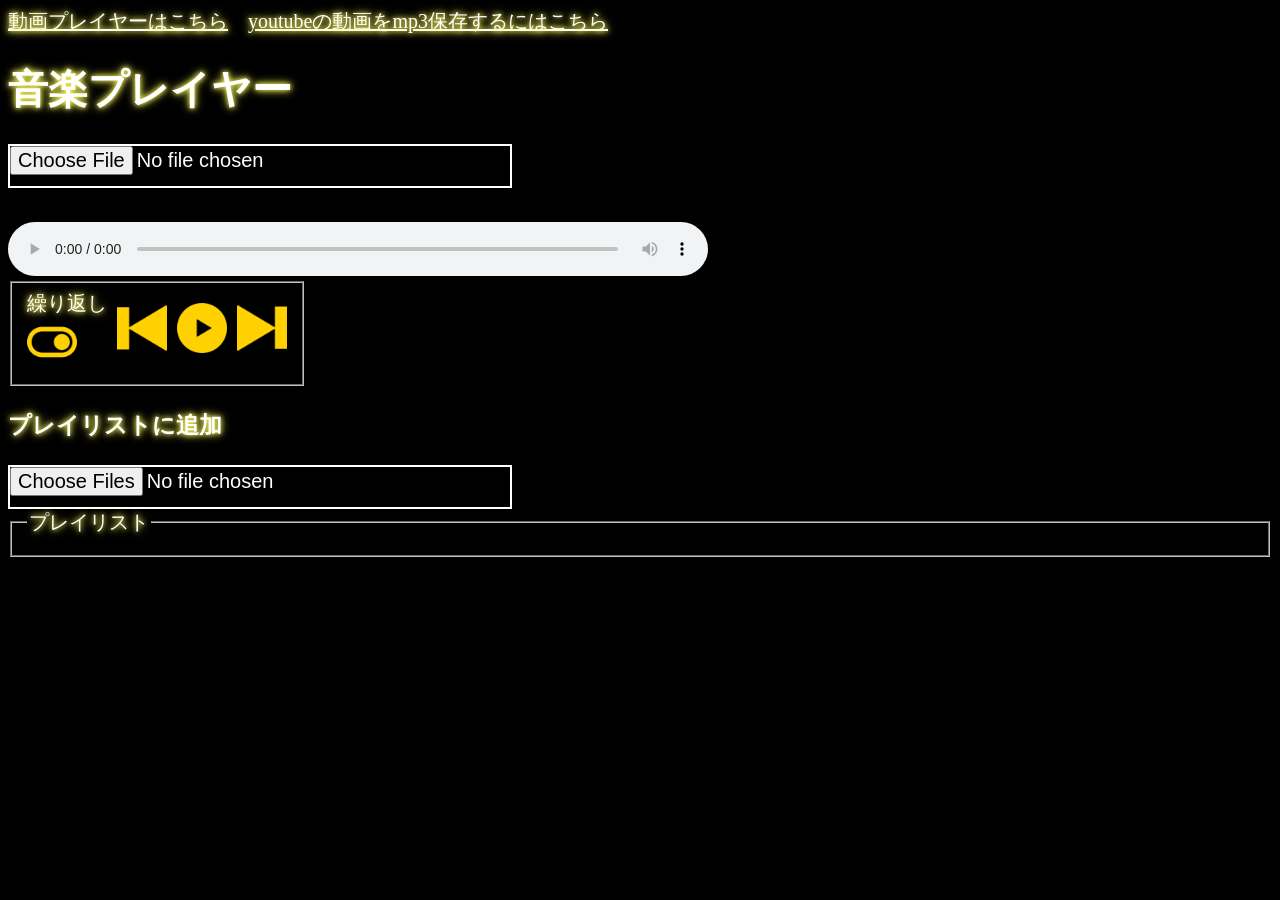
==== MusicsPage/musicPlayer.html @ 37b78002 "繰り返し、再生停止、戻る、次へボタン追加" ====
<!DOCTYPE html>
<html lang="ja">
    <head>
        <meta charset="UTF-8">
        <meta name="viewport" content="width=device-width, initial-scale=1.0">
        <title>音楽プレイヤー</title>
        <link rel="stylesheet" href="../style.css?v=0.01">
    </head>
<body>
    <div class="div_gp">

        <nav id="top_menu">
            <a href="../index.html" target="_blank">動画プレイヤーはこちら</a>
            <a href="https://ytmp3.gl/" target="_blank">youtubeの動画をmp3保存するにはこちら</a>
        </nav>

        <div>
            <h1>音楽プレイヤー</h1>
            <input type="file" id="musicFile" accept="audio/*">
        </div>

        <div>
            <span id="musicName"></span><br>
            <audio id="audio" controls playsinline></audio>

            <fieldset id="function_set">
                <div>
                    <span>繰り返し</span><br>
                    <img src="../Images/loopOff.png" class="buttonIcon" id="loopButton">
                </div>
                <div>
                    <img src="../Images/back.png" class="buttonIcon" id="backButton">
                </div>
                <div>
                    <img src="../Images/play.png" class="buttonIcon" id="playButton">
                </div>
                <div>
                    <img src="../Images/next.png" class="buttonIcon" id="nextButton">
                </div>
                
            </fieldset>
            
        </div>

        <div>
            <h3>プレイリストに追加</h2>
            <input type="file" id="addPlayList" accept="audio/*" multiple><br>

            <fieldset>
                <legend>プレイリスト</legend>
                <div id="musicPlayList"></div>
            </fieldset>
        </div>
        
    </div>
    

    <script src="musicPlayer.js?v=0.01"></script>
    <script src="musicFunction.js?v=0.01"></script>
</body>
</html>
---- style.css ----
/* === 全体 === */
body
{
    background-color: rgb(0, 0, 0);
    color: #ffffff;
    text-shadow: 
    0 0 5px #f6f457,
    0 0 10px #f6f457;

    font-size: 20px;
}

.div_gp
{
    display: flex;
    flex-direction: column;
}

input[type="file"]
{
    font-size: 20px;
    border: 2px solid #ffffff;
    width: 500px;
    height: 40px;
}


/* === 動画プレイヤー側 === */
#video
{
    max-width: 1200px;
    width: 100%;
    height: auto;

    border: 2px solid #ffffff;
    margin: 5px;
}



/* === 音楽プレイヤー側 === */

nav a {
    color: white;
}

/* トップメニュー */
#top_menu
{
    display: flex;
    gap: 20px;
}

/* ボタンクラス */
.button
{
    width: 150px;
    height: auto;

    background-color: #2f2f2f;

    font-size: 20px;
    color: #ffffff;

    transition: 0.3s;
}
.button:active
{
    scale: 0.9;
}

/* 画像アイコン */
.buttonIcon
{
    width: 50px;
    height: 50px;
    filter: invert(83%) sepia(90%) saturate(500%)
            hue-rotate(5deg) brightness(110%);

    transition: 0.3s;
}
.buttonIcon:active
{
    width: 50px;
    height: 50px;
    filter: invert(83%) sepia(90%) saturate(500%)
            hue-rotate(5deg) brightness(110%);
    transform: scale(0.9);
}


/* 再生中の曲名 */
#musicName
{
    font-size: 30px;
    text-decoration: underline;
}


/* プレイヤー */
#audio
{
    width: 700px;
}

/* 機能セット */
#function_set
{
    width: fit-content;
    display: flex;
    flex-direction: row;
    
    align-items: center;

    gap: 10px;
}

.functionIcon {
    width: 50px;
    height: 50px;
    filter: brightness(0) saturate(100%) invert(77%) sepia(96%) saturate(1000%) hue-rotate(1deg);

    display: none;
}

/* それぞれのリストの曲 */
.music_item
{
    margin: 4px;
    transition: 0.3s;
}
.music_item:hover
{
    background-color: #ffffff5a;
}

/* 再生中の曲をハイライト */
.playing
{
    animation: musicAnim 1.2s infinite;
}

@keyframes musicAnim
{
    0%
    {
        background-color: transparent;
    }

    50%
    {
        background-color: #f6f357ab;
    }

    100%
    {
        background-color: transparent;
    }
}
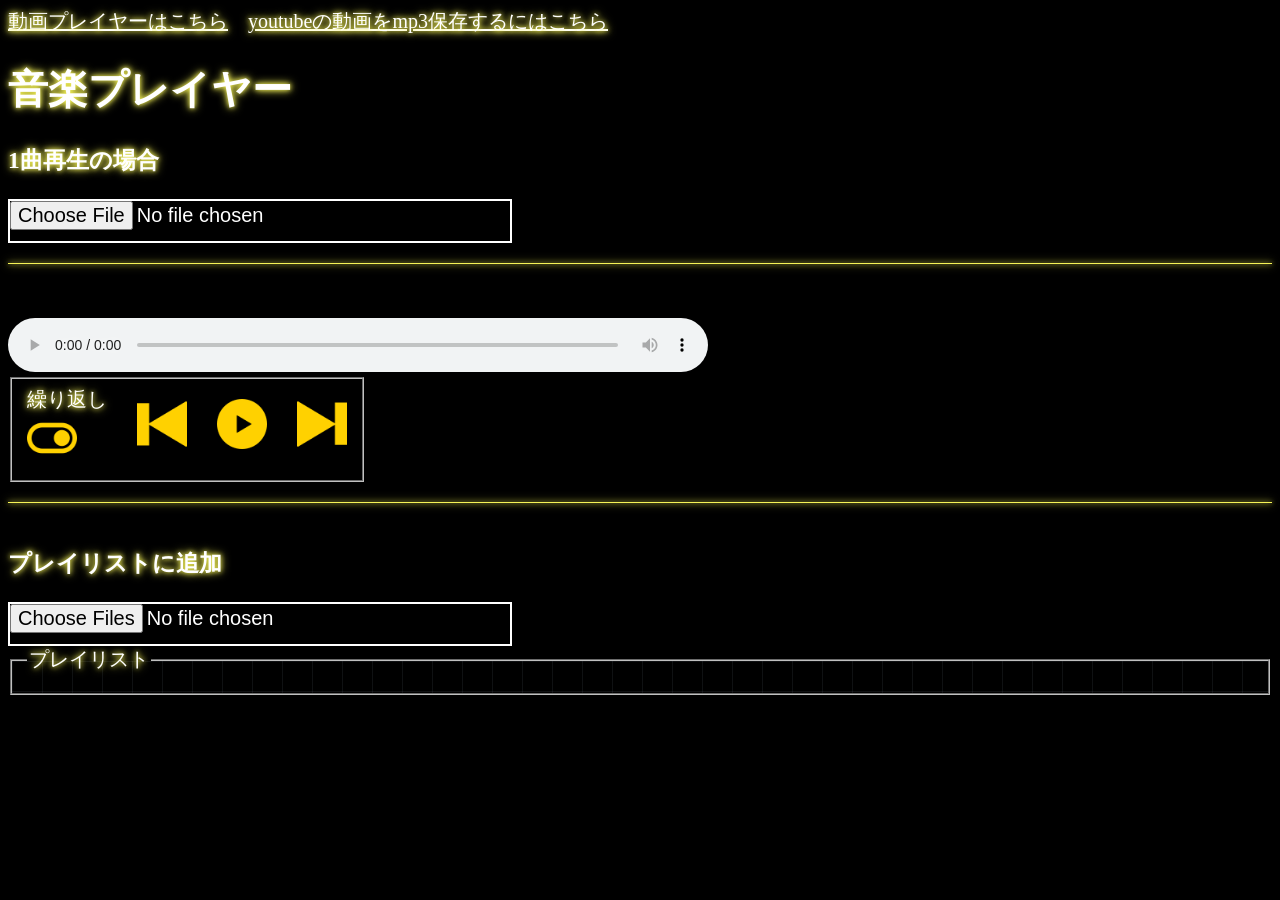
==== commit f019aa46: "プレイリスト背景、分割線を追加" ====
--- a/MusicsPage/musicPlayer.html
+++ b/MusicsPage/musicPlayer.html
@@ -16,8 +16,13 @@
 
         <div>
             <h1>音楽プレイヤー</h1>
+
+            <h3>1曲再生の場合</h3>
+
             <input type="file" id="musicFile" accept="audio/*">
         </div>
+
+        <hr>
 
         <div>
             <span id="musicName"></span><br>
@@ -42,11 +47,13 @@
             
         </div>
 
+        <hr>
+
         <div>
-            <h3>プレイリストに追加</h2>
+            <h3>プレイリストに追加</h3>
             <input type="file" id="addPlayList" accept="audio/*" multiple><br>
 
-            <fieldset>
+            <fieldset id="playList_fieldset">
                 <legend>プレイリスト</legend>
                 <div id="musicPlayList"></div>
             </fieldset>
--- a/style.css
+++ b/style.css
@@ -8,6 +8,21 @@
     0 0 10px #f6f457;
 
     font-size: 20px;
+}
+
+hr {
+
+    display: block;
+    width: 100%;
+    height: 1px;
+    background-color: #f6f457;
+
+    box-shadow: 
+    0 0 5px #f6f457,
+    0 0 10px #f6f457;
+    
+    border: none;
+    margin: 20px 0;
 }
 
 .div_gp
@@ -112,7 +127,7 @@
     
     align-items: center;
 
-    gap: 10px;
+    gap: 30px;
 }
 
 .functionIcon {
@@ -121,6 +136,15 @@
     filter: brightness(0) saturate(100%) invert(77%) sepia(96%) saturate(1000%) hue-rotate(1deg);
 
     display: none;
+}
+
+/* プレイリストの背景 */
+#playList_fieldset
+{
+    /* 模様：グリッド */
+    background-image: linear-gradient(#bacde015 1px, transparent 1px),
+    linear-gradient(90deg, #bacde015 1px, transparent 1px);
+    background-size: 30px 30px;
 }
 
 /* それぞれのリストの曲 */
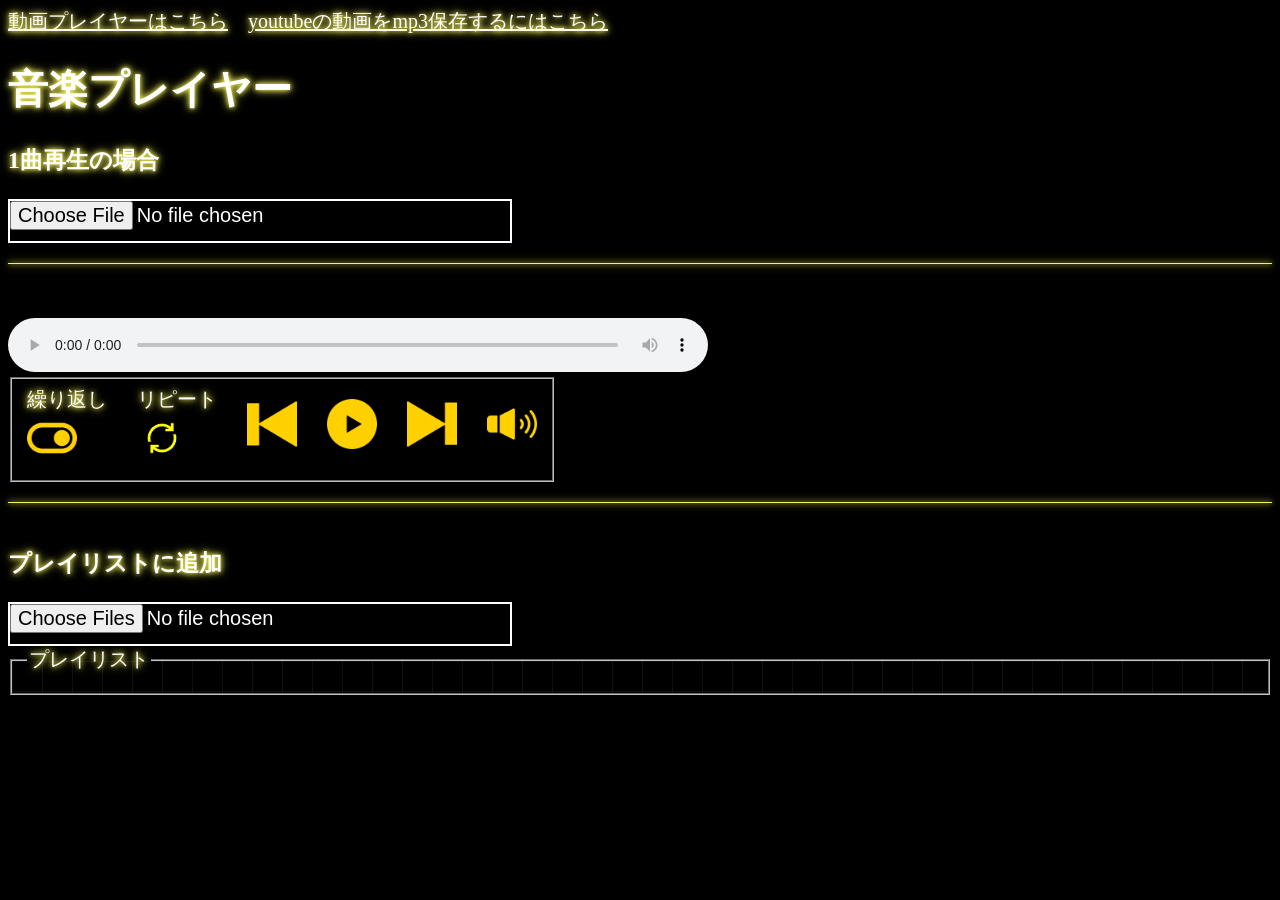
==== commit ff0d1bb5: "音声ミュート、再生リストループボタン追加" ====
--- a/MusicsPage/musicPlayer.html
+++ b/MusicsPage/musicPlayer.html
@@ -34,6 +34,10 @@
                     <img src="../Images/loopOff.png" class="buttonIcon" id="loopButton">
                 </div>
                 <div>
+                    <span>リピート</span><br>
+                    <img src="../Images/loop.png" class="buttonIcon_repeat" id="repeatButton">
+                </div>
+                <div>
                     <img src="../Images/back.png" class="buttonIcon" id="backButton">
                 </div>
                 <div>
@@ -41,6 +45,9 @@
                 </div>
                 <div>
                     <img src="../Images/next.png" class="buttonIcon" id="nextButton">
+                </div>
+                <div>
+                    <img src="../Images/volumeOn.png" class="buttonIcon" id="volumeButton">
                 </div>
                 
             </fieldset>
--- a/style.css
+++ b/style.css
@@ -103,6 +103,32 @@
     transform: scale(0.9);
 }
 
+.buttonIcon_repeat
+{
+    width: 50px;
+    height: 50px;
+    filter: invert(83%) sepia(90%) saturate(500%)
+            hue-rotate(5deg) brightness(110%);
+
+}
+.buttonIcon_repeat_anim
+{
+    animation: repeatAnim 1.5s infinite;
+}
+@keyframes repeatAnim
+{
+    0% 
+    {
+        transform: rotate(0deg);
+    }
+
+    100%
+    {
+        transform: rotate(360deg);
+    }
+}
+
+
 
 /* 再生中の曲名 */
 #musicName
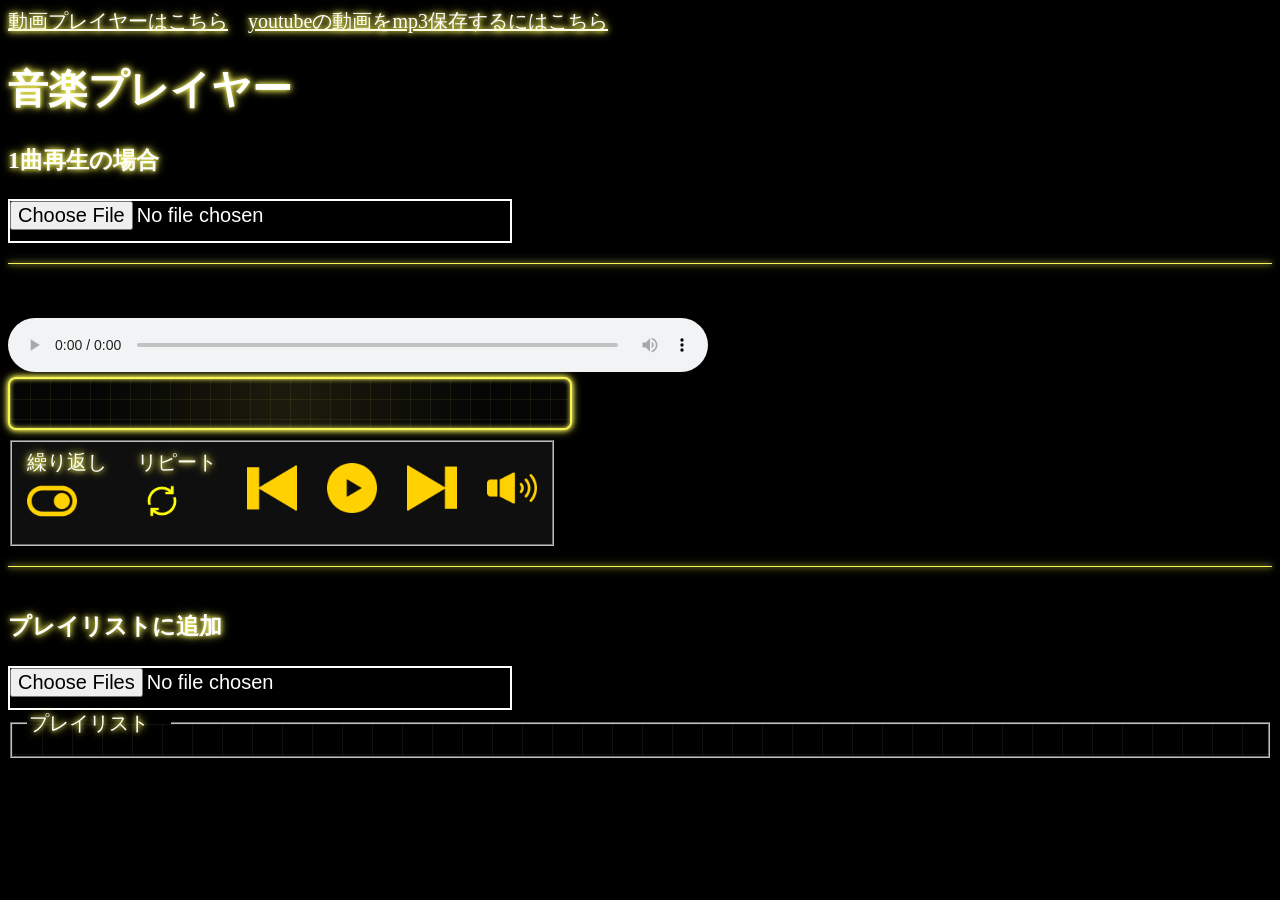
==== commit da76bee8: "波形追加" ====
--- a/MusicsPage/musicPlayer.html
+++ b/MusicsPage/musicPlayer.html
@@ -27,30 +27,36 @@
         <div>
             <span id="musicName"></span><br>
             <audio id="audio" controls playsinline></audio>
+            
+            <div id="function_drawArea">
+                <fieldset id="function_set">
+                    <div>
+                        <span>繰り返し</span><br>
+                        <img src="../Images/loopOff.png" class="buttonIcon" id="loopButton">
+                    </div>
+                    <div>
+                        <span>リピート</span><br>
+                        <img src="../Images/loop.png" class="buttonIcon_repeat" id="repeatButton">
+                    </div>
+                    <div>
+                        <img src="../Images/back.png" class="buttonIcon" id="backButton">
+                    </div>
+                    <div>
+                        <img src="../Images/play.png" class="buttonIcon" id="playButton">
+                    </div>
+                    <div>
+                        <img src="../Images/next.png" class="buttonIcon" id="nextButton">
+                    </div>
+                    <div>
+                        <img src="../Images/volumeOn.png" class="buttonIcon" id="volumeButton">
+                    </div>
+                    
+                </fieldset>
 
-            <fieldset id="function_set">
-                <div>
-                    <span>繰り返し</span><br>
-                    <img src="../Images/loopOff.png" class="buttonIcon" id="loopButton">
+                <div id="waveArea">
+                    <canvas id="waveform" width="800" height="50"></canvas>
                 </div>
-                <div>
-                    <span>リピート</span><br>
-                    <img src="../Images/loop.png" class="buttonIcon_repeat" id="repeatButton">
-                </div>
-                <div>
-                    <img src="../Images/back.png" class="buttonIcon" id="backButton">
-                </div>
-                <div>
-                    <img src="../Images/play.png" class="buttonIcon" id="playButton">
-                </div>
-                <div>
-                    <img src="../Images/next.png" class="buttonIcon" id="nextButton">
-                </div>
-                <div>
-                    <img src="../Images/volumeOn.png" class="buttonIcon" id="volumeButton">
-                </div>
-                
-            </fieldset>
+            </div>
             
         </div>
 
@@ -61,7 +67,7 @@
             <input type="file" id="addPlayList" accept="audio/*" multiple><br>
 
             <fieldset id="playList_fieldset">
-                <legend>プレイリスト</legend>
+                <legend>プレイリスト<span>&emsp;</span><span id="listCount"></span></legend>
                 <div id="musicPlayList"></div>
             </fieldset>
         </div>
@@ -71,5 +77,6 @@
 
     <script src="musicPlayer.js?v=0.01"></script>
     <script src="musicFunction.js?v=0.01"></script>
+    <script src="audioWave.js?v=0.01"></script>
 </body>
 </html>
--- a/style.css
+++ b/style.css
@@ -66,6 +66,45 @@
     gap: 20px;
 }
 
+#function_drawArea
+{
+    display: flex;
+    flex-direction: row;
+
+    gap: 10px;
+}
+#waveform
+{
+    margin-top: 30px;
+}
+#waveArea
+{
+    width: fit-content;
+
+    border: 2px solid #f6f457;
+    border-radius: 8px;
+
+    box-shadow:
+        0 0 5px #f6f457,
+        0 0 10px #f6f457,
+        inset 0 0 5px #f6f457;
+
+    padding: 5px;
+
+    /* 背景 */
+    background:
+        linear-gradient(#f6f45712 1px, transparent 1px),
+        linear-gradient(90deg, #f6f45712 1px, transparent 1px),
+        radial-gradient(circle at center, #f6f45718, transparent 70%),
+        #050505;
+
+    background-size:
+        20px 20px,
+        20px 20px,
+        100% 100%,
+        auto;
+}
+
 /* ボタンクラス */
 .button
 {
@@ -154,6 +193,8 @@
     align-items: center;
 
     gap: 30px;
+
+    background-color: #0f0f0f;
 }
 
 .functionIcon {
@@ -206,4 +247,25 @@
     {
         background-color: transparent;
     }
+}
+
+
+@media (max-width: 1650px)
+{
+    #function_drawArea
+    {
+        flex-direction: column;
+    }
+
+    #function_drawArea > div
+    {
+        order: -1;
+    }
+
+    #waveform
+    {
+        margin-top: 0;
+        margin-left: 0;
+        width: 550px;
+    }
 }
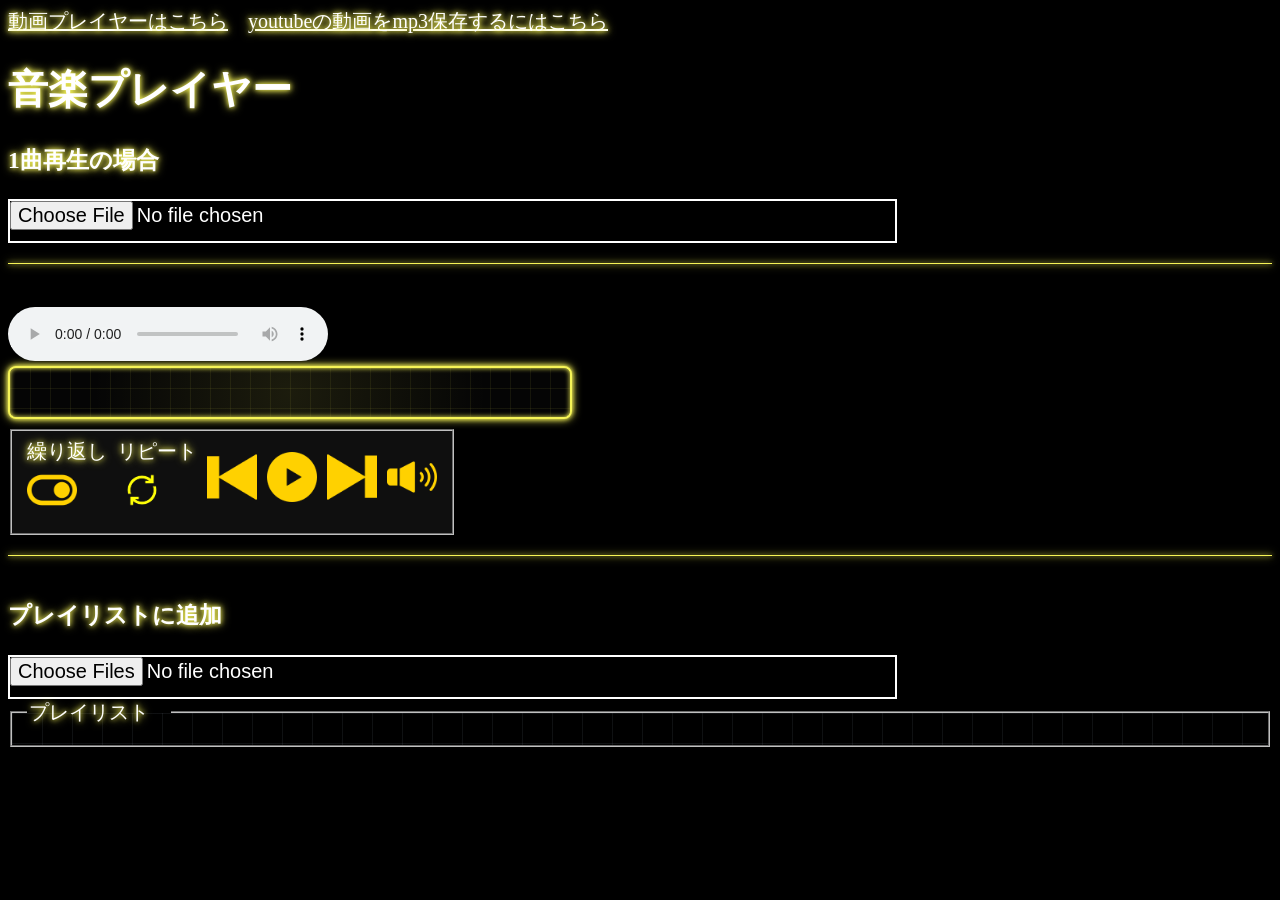
==== commit 82101312: "スマホ対応" ====
--- a/MusicsPage/musicPlayer.html
+++ b/MusicsPage/musicPlayer.html
@@ -4,7 +4,7 @@
         <meta charset="UTF-8">
         <meta name="viewport" content="width=device-width, initial-scale=1.0">
         <title>音楽プレイヤー</title>
-        <link rel="stylesheet" href="../style.css?v=0.01">
+        <link rel="stylesheet" href="../style.css?v=0.02">
     </head>
 <body>
     <div class="div_gp">
@@ -19,7 +19,7 @@
 
             <h3>1曲再生の場合</h3>
 
-            <input type="file" id="musicFile" accept="audio/*">
+            <input type="file" id="musicFile" accept="audio/*,.mp3">
         </div>
 
         <hr>
@@ -64,7 +64,7 @@
 
         <div>
             <h3>プレイリストに追加</h3>
-            <input type="file" id="addPlayList" accept="audio/*" multiple><br>
+            <input type="file" id="addPlayList" accept="audio/*,.mp3" multiple><br>
 
             <fieldset id="playList_fieldset">
                 <legend>プレイリスト<span>&emsp;</span><span id="listCount"></span></legend>
@@ -75,8 +75,21 @@
     </div>
     
 
-    <script src="musicPlayer.js?v=0.01"></script>
-    <script src="musicFunction.js?v=0.01"></script>
-    <script src="audioWave.js?v=0.01"></script>
+    <script src="musicPlayer.js?v=0.02"></script>
+    <script src="musicFunction.js?v=0.02"></script>
+    <script>
+        const isMobile = /Android|iPhone|iPad|iPod/i.test(navigator.userAgent);
+
+        if (!isMobile)
+        {
+            const script = document.createElement("script");
+            script.src = "audioWave.js?v=0.02";
+            document.body.appendChild(script);
+        }
+        else
+        {
+            document.getElementById("waveArea").style.display = "none";
+        }
+    </script>
 </body>
 </html>
--- a/style.css
+++ b/style.css
@@ -268,4 +268,51 @@
         margin-left: 0;
         width: 550px;
     }
+
+    /* audioエリア */
+    #audio
+    {
+        width: 320px;
+    }
+    
+    /* 再生中の曲名 */
+    #musicName
+    {
+        font-size: 20px;
+        text-decoration: underline;
+    }
+
+    /* 機能セット */
+    #function_set
+    {
+        width: fit-content;
+        display: flex;
+        flex-direction: row;
+        
+        align-items: center;
+
+        gap: 10px;
+
+        white-space: nowrap;
+
+        background-color: #0f0f0f;
+
+    }
+
+    .functionIcon {
+        width: 15px;
+        height: 15px;
+        filter: brightness(0) saturate(100%) invert(77%) sepia(96%) saturate(1000%) hue-rotate(1deg);
+
+        display: none;
+    }
+
+    #musicFile
+    {
+        width: 70%;
+    }
+    #addPlayList
+    {
+        width: 70%;
+    }
 }
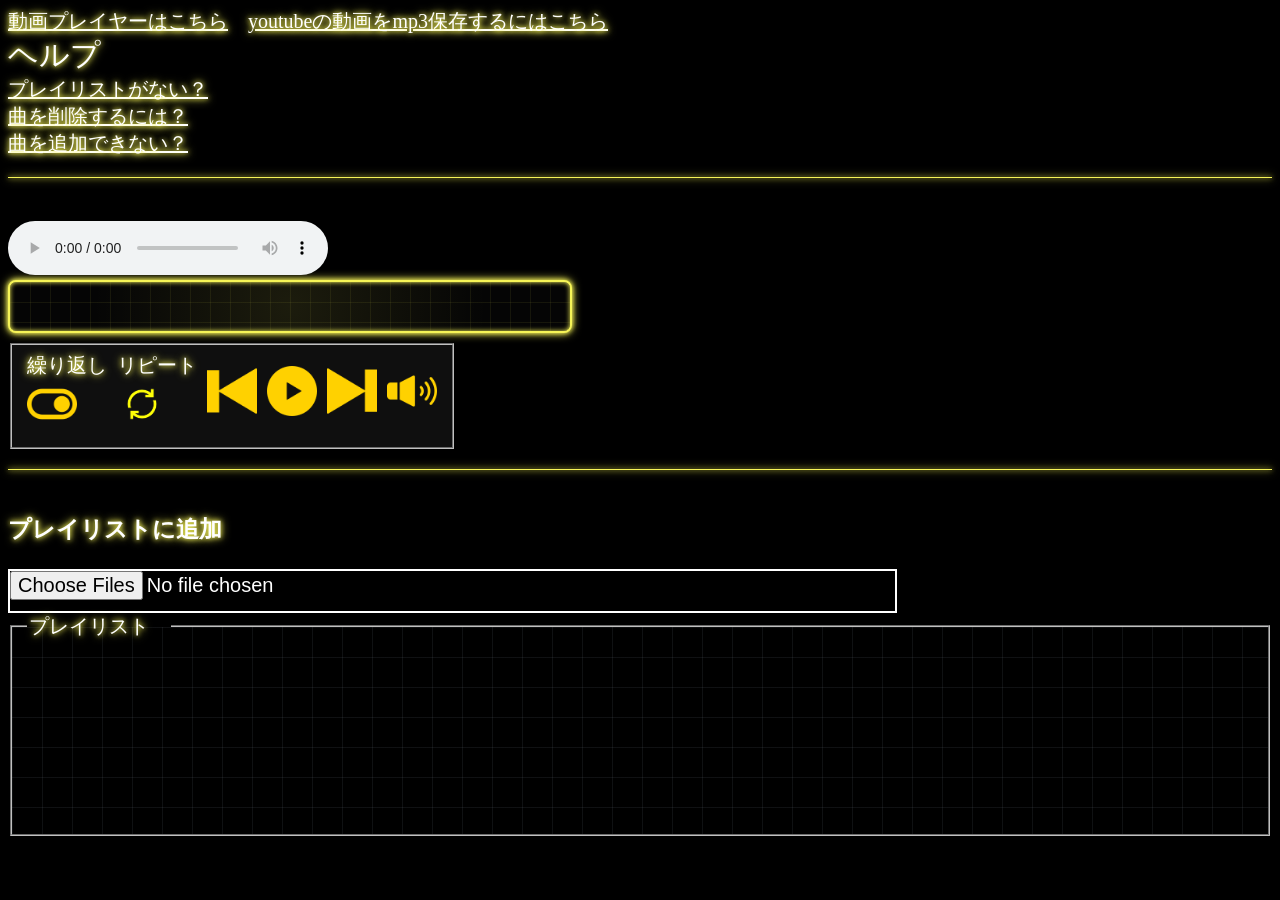
==== commit 6242dc88: "ヘルプ、保存機能追加" ====
--- a/MusicsPage/musicPlayer.html
+++ b/MusicsPage/musicPlayer.html
@@ -4,7 +4,8 @@
         <meta charset="UTF-8">
         <meta name="viewport" content="width=device-width, initial-scale=1.0">
         <title>音楽プレイヤー</title>
-        <link rel="stylesheet" href="../style.css?v=0.02">
+        <link rel="stylesheet" href="../style.css?v=0.03">
+        <link rel="stylesheet" href="help.css?v=0.03">
     </head>
 <body>
     <div class="div_gp">
@@ -13,14 +14,22 @@
             <a href="../index.html" target="_blank">動画プレイヤーはこちら</a>
             <a href="https://ytmp3.gl/" target="_blank">youtubeの動画をmp3保存するにはこちら</a>
         </nav>
+        <nav id="help_menu">
+            <span style="font-size: 30px;">ヘルプ</span><br>
+            <span id="notPlayList">プレイリストがない？</span><br>
+            <span id="deleteHelp">曲を削除するには？</span><br>
+            <span id="addHelp">曲を追加できない？</span><br>
+        </nav>
 
-        <div>
+        
+
+        <!-- <div>
             <h1>音楽プレイヤー</h1>
 
             <h3>1曲再生の場合</h3>
 
             <input type="file" id="musicFile" accept="audio/*,.mp3">
-        </div>
+        </div> -->
 
         <hr>
 
@@ -73,10 +82,23 @@
         </div>
         
     </div>
-    
 
-    <script src="musicPlayer.js?v=0.02"></script>
-    <script src="musicFunction.js?v=0.02"></script>
+    <div id="musicMenu">
+        <button id="deleteMusicButton">削除</button>
+    </div>
+    <div id="wherePlayList">
+        <span>正しく読み込まれていない可能性があるため、ページを更新してください。</span>
+    </div>
+    <div id="delete_help">
+        <span>プレイリストの削除したい曲を 長押し または 右クリックで削除オプションが表示されます。</span>
+    </div>
+    <div id="add_helpText">
+        <span>ファイル形式は .mp3 形式のみに対応しています。ファイル形式を確認の上、再度お試しください。</span>
+    </div>
+
+    <script src="musicDB.js?v=0.02"></script>
+    <script src="musicPlayer.js?v=0.03"></script>
+    <script src="musicFunction.js?v=0.03"></script>
     <script>
         const isMobile = /Android|iPhone|iPad|iPod/i.test(navigator.userAgent);
 
@@ -91,5 +113,6 @@
             document.getElementById("waveArea").style.display = "none";
         }
     </script>
+    <script src="help.js?v=0.03"></script>
 </body>
 </html>
--- a/style.css
+++ b/style.css
@@ -212,12 +212,19 @@
     background-image: linear-gradient(#bacde015 1px, transparent 1px),
     linear-gradient(90deg, #bacde015 1px, transparent 1px);
     background-size: 30px 30px;
+
+    height: 200px;
+    overflow-y: auto;
 }
 
 /* それぞれのリストの曲 */
 .music_item
 {
     margin: 4px;
+    user-select: none;
+    -webkit-user-select: none;
+    -webkit-touch-callout: none;
+
     transition: 0.3s;
 }
 .music_item:hover
@@ -247,6 +254,45 @@
     {
         background-color: transparent;
     }
+}
+
+
+
+#musicMenu
+{
+    position: fixed;
+
+    display: none;
+
+    background-color: #0f0f0f;
+    border: 1px solid #f6f457;
+
+    padding: 5px;
+
+    z-index: 1000;
+}
+
+#deleteMusicButton
+{
+    background: none;
+    border: none;
+
+    color: white;
+
+    font-size: 18px;
+
+    padding: 10px 20px;
+
+    cursor: pointer;
+
+    text-shadow: 
+    0 0 5px #f6f457,
+    0 0 10px #f6f457;
+}
+
+#deleteMusicButton:hover
+{
+    background-color: #2f2f2f;
 }
 
 
--- a/MusicsPage/help.css
+++ b/MusicsPage/help.css
@@ -0,0 +1,21 @@
+/* ヘルプ */
+#wherePlayList,#delete_help,#add_helpText
+{
+    position: fixed;
+    display: none;
+
+    border: 2px solid #f6f457;
+    border-radius: 8px;
+
+    box-shadow:
+        0 0 5px #f6f457,
+        0 0 10px #f6f457,
+        inset 0 0 5px #f6f457;
+
+    background-color: black;
+}
+
+#notPlayList,#deleteHelp,#addHelp
+{
+    text-decoration: underline;
+}
